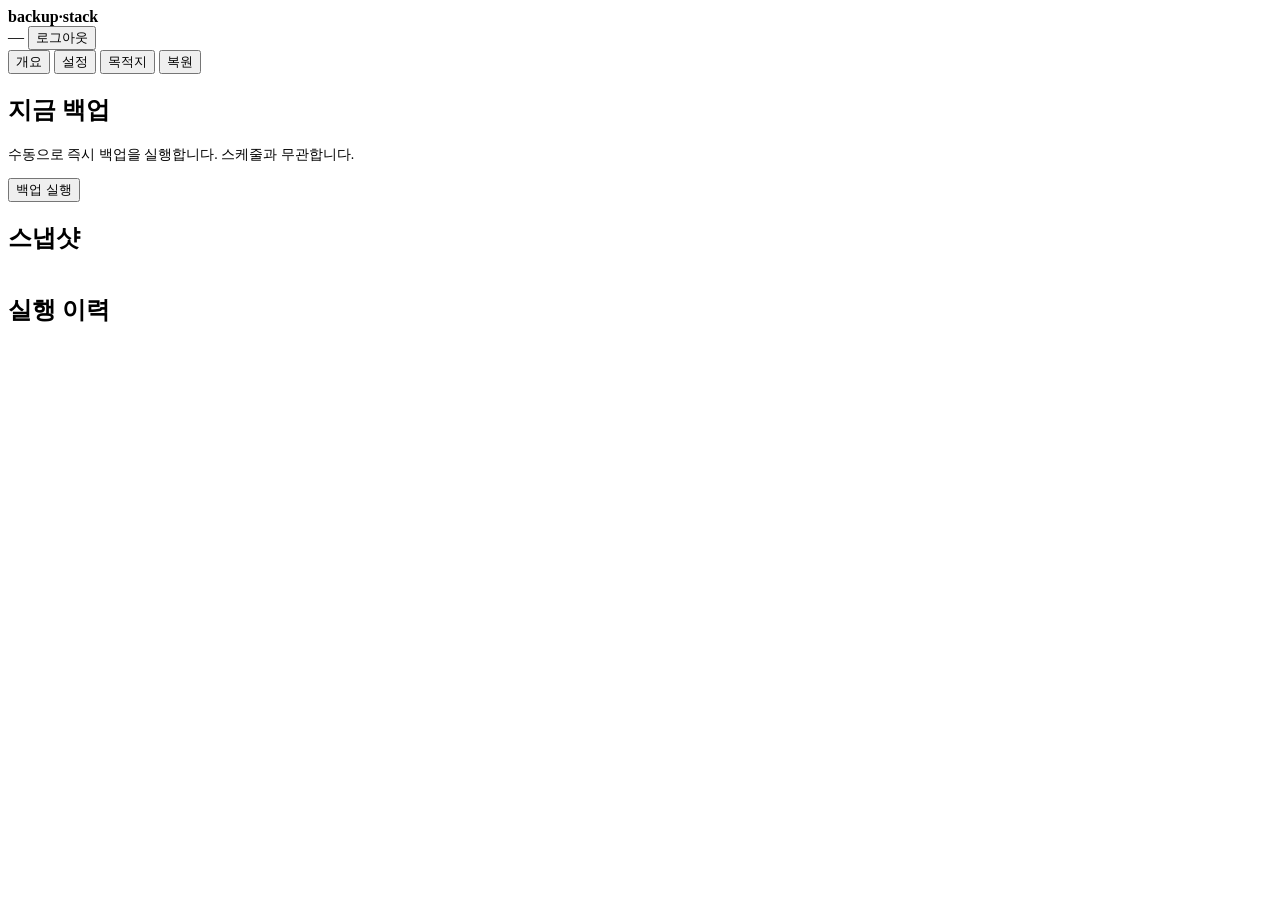
==== engine/web/ui/index.html @ 56eef5b8 "chore(ui): 캐시버스트 스탬프 ui-2026-06-08a" ====
<!doctype html>
<html lang="ko">
<head>
<meta charset="utf-8">
<meta name="viewport" content="width=device-width,initial-scale=1">
<title>backup-stack</title>
<link rel="preconnect" href="https://fonts.googleapis.com">
<link rel="preconnect" href="https://fonts.gstatic.com" crossorigin>
<link href="https://fonts.googleapis.com/css2?family=Chakra+Petch:wght@500;600;700&family=IBM+Plex+Mono:wght@400;500;600&family=Sora:wght@400;500;600&display=swap" rel="stylesheet">
<link rel="stylesheet" href="/style.css?v=20260608a">
<link rel="stylesheet" href="/vendor/xterm.css?v=20260608a">
<script src="/vendor/xterm.js?v=20260608a"></script>
<script src="/vendor/xterm-addon-fit.js?v=20260608a"></script>
</head>
<body>
<div id="app">
  <header class="topbar">
    <div class="brand"><span class="mark"></span><b>backup<span>·</span>stack</b></div>
    <span class="chip" id="host">—</span>
    <span class="chip" id="build" title="UI 빌드 버전"></span>
    <span class="spacer"></span>
    <button id="logout" class="btn-ghost">로그아웃</button>
  </header>

  <main>
    <section class="strip" id="strip"></section>

    <nav class="tabs" id="tabs">
      <button class="tab" data-tab="overview">개요</button>
      <button class="tab" data-tab="settings">설정</button>
      <button class="tab" data-tab="dest">목적지</button>
      <button class="tab" data-tab="restore">복원</button>
    </nav>

    <!-- 개요 -->
    <section class="tabpanel" data-panel="overview">
      <div class="card">
        <h2>지금 백업</h2>
        <p class="dim" style="margin:0 0 14px;font-size:.86rem">수동으로 즉시 백업을 실행합니다. 스케줄과 무관합니다.</p>
        <div class="row-actions" style="margin:0">
          <button id="backupNow" class="btn-primary">백업 실행</button>
          <span id="actMsg" class="msg"></span>
        </div>
      </div>
      <div class="card"><h2>스냅샷</h2><table id="snaps"></table></div>
      <div class="card"><h2>실행 이력</h2><table id="history"></table></div>
    </section>

    <!-- 설정 -->
    <section class="tabpanel" data-panel="settings" hidden>
      <div class="card">
        <h2>설정</h2>
        <div id="config"></div>
        <div class="row-actions"><button id="saveCfg" class="btn-primary">설정 저장</button><span id="cfgMsg" class="msg"></span></div>
      </div>
      <div class="card">
        <h2>백업 대상 · 제외 규칙</h2>
        <p class="dim" style="margin:0 0 12px;font-size:.86rem">백업 루트는 <code>/home</code> · <code>/var/lib/docker/volumes</code> 로 고정입니다(컨테이너 마운트 기반). 그 안에서 <b>무엇을 제외할지</b>를 아래에서 정합니다. 한 줄에 하나, 변경은 <b>다음 백업부터</b> 적용됩니다.</p>
        <textarea id="excludes" spellcheck="false" placeholder="**/cache&#10;/home/docker/jenkins/workspace"></textarea>
        <div class="row-actions"><button id="saveExcludes" class="btn-primary">제외 규칙 저장</button><span id="exMsg" class="msg"></span></div>
      </div>
    </section>

    <!-- 목적지 -->
    <section class="tabpanel" data-panel="dest" hidden>
      <div class="card">
        <h2>목적지 추가 (간편)</h2>
        <p class="dim" style="margin:0 0 12px;font-size:.86rem">WebDAV · Synology · SFTP · FTP · S3 같은 목적지를 한글 폼으로 바로 추가합니다. <b>Google Drive 등 OAuth</b>는 아래 "rclone 공식 설정"에서 추가하세요.</p>
        <div class="field"><div class="lab">이름<small>영문/숫자/_-. (REMOTE_NAME 으로 쓰는 이름)</small></div><div class="ctl"><input id="addName" type="text" placeholder="mynas" style="width:min(220px,55vw)"></div></div>
        <div class="field"><div class="lab">유형</div><div class="ctl">
          <select id="addType">
            <option value="webdav">WebDAV (Synology/Nextcloud)</option>
            <option value="sftp">SFTP (SSH)</option>
            <option value="ftp">FTP</option>
            <option value="s3">S3 호환</option>
          </select>
        </div></div>
        <div id="addFields"></div>
        <div class="row-actions"><button id="addBtn" class="btn-primary">목적지 추가</button><span id="addMsg" class="msg"></span></div>
      </div>

      <div class="card">
        <h2>rclone 공식 설정 · 설정된 목적지</h2>
        <p class="dim" style="margin:0 0 12px;font-size:.86rem"><b>Google Drive 등 OAuth</b>나 세밀한 편집은 rclone 공식 설정 화면(이 창 안 모달, 영어)에서 합니다. 추가/변경한 remote는 <b>즉시 사용 가능</b>(엔진 재시작 불필요), 활성 목적지 변경은 <code>.env</code>의 <code>REMOTE_NAME</code> 수정 후 재시작. <span class="dim">별도 포트 노출 없이 대시보드를 통해 안전하게 연결됩니다.</span></p>
        <div class="row-actions" style="margin:0">
          <button id="rgStart" class="btn-primary">rclone 설정 열기</button>
          <span id="rgMsg" class="msg"></span>
        </div>
        <div style="margin-top:18px;border-top:1px solid var(--border-soft);padding-top:16px">
          <div style="display:flex;align-items:center;gap:10px;margin-bottom:10px">
            <span class="dim" style="font-size:.72rem;letter-spacing:.12em;text-transform:uppercase">설정된 목적지</span>
            <button id="rmRefresh" class="btn-ghost" style="padding:4px 10px;font-size:.78rem">새로고침</button>
          </div>
          <table id="remoteList"></table>
        </div>
      </div>

      <div class="card">
        <h2>백업 저장 위치 (원격 경로)</h2>
        <p class="dim" style="margin:0 0 12px;font-size:.86rem">현재 원격(<code id="rpRemote">—</code>) 안에서 저장소가 위치한 경로입니다. 변경하면 기존 백업 데이터를 새 경로로 <b>이동</b>(복사→검증→전환→원본 삭제)합니다. <b>원격이 연결된 상태에서만</b> 변경할 수 있습니다.</p>
        <div class="field"><div class="lab">현재 경로</div><div class="ctl"><code id="rpPath" class="mono">—</code> <span id="rpConn" class="st" style="margin-left:8px"></span></div></div>
        <div class="row-actions" style="margin-top:6px">
          <button id="rpChange" class="btn-primary" disabled>경로 변경…</button>
          <span id="rpMsg" class="msg"></span>
        </div>
      </div>

      <div class="card">
        <h2>rclone CLI (명령 실행)</h2>
        <p class="dim" style="margin:0 0 12px;font-size:.86rem">한 줄(one-shot) 실행입니다. 조회: <code>listremotes</code> · <code>lsd gdrive:</code> · <code>about gdrive:</code>. 설정은 <b>대화형 마법사 대신 한 줄 명령</b>으로: <code>config create 이름 webdav url=… user=… pass=…</code> · <code>config update</code> · <code>config delete 이름</code> · <code>config show</code> · <code>config redacted</code>. <span style="color:var(--fail)">대화형 <code>config</code>(단계 선택식)·삭제/전송류는 불가</span> — 그건 위 "목적지 추가" 폼이나 "rclone 설정 열기"(GUI)를 쓰세요.</p>
        <div class="cli-row">
          <span class="cli-prompt">rclone</span>
          <input id="cliInput" type="text" placeholder="lsd gdrive:" spellcheck="false" autocomplete="off">
          <button id="cliRun" class="btn-primary">실행</button>
        </div>
        <div class="cli-quick" id="cliQuick">
          <button data-cmd="listremotes">listremotes</button>
          <button data-cmd="config redacted">config redacted</button>
          <button data-cmd="version">version</button>
        </div>
        <pre id="cliOut" class="cli-out" hidden></pre>
        <div style="margin-top:16px;border-top:1px solid var(--border-soft);padding-top:14px">
          <p class="dim" style="margin:0 0 10px;font-size:.86rem"><b>대화형 터미널</b>: 단계 선택식 <code>rclone config</code> 마법사를 브라우저 터미널에서 그대로 진행합니다.</p>
          <button id="termBtn" class="btn-primary">대화형 터미널 열기</button>
        </div>
      </div>
    </section>

    <!-- 복원 -->
    <section class="tabpanel" data-panel="restore" hidden>
      <div class="card">
        <h2>복원</h2>
        <p class="dim" style="margin:0 0 14px;font-size:.86rem">선택한 스냅샷의 파일을 <code>/restore-out</code>(안전한 임시 영역)으로 복원합니다. 라이브 데이터는 절대 덮어쓰지 않습니다.</p>
        <div class="field"><div class="lab">스냅샷</div><div class="ctl"><select id="rsnap"></select></div></div>
        <div class="field"><div class="lab">경로 (선택)<small>비우면 전체 · 쉼표로 여러 개 · 예: /home/docker/gitea</small></div><div class="ctl"><input id="rpaths" type="text" placeholder="/home/docker/…" style="width:min(280px,60vw)"><button id="browseBtn" type="button" class="btn-ghost" style="margin-left:8px">경로 선택…</button></div></div>
        <div class="field"><div class="lab">관리자 비밀번호<small>위험 작업 재확인</small></div><div class="ctl"><input id="rpass" type="password" placeholder="••••••••" style="width:180px"></div></div>
        <div class="row-actions">
          <button id="restoreBtn" class="btn-primary">복원 실행</button>
          <button id="rdl" class="btn-ghost" style="display:none">결과 다운로드 (.tar.gz)</button>
          <span id="rmsg" class="msg"></span>
        </div>
      </div>
    </section>
  </main>

  <div id="termModal" class="modal" hidden>
    <div class="modal-box">
      <div class="modal-head">
        <b>rclone 터미널</b>
        <span class="dim" style="font-size:.8rem">대화형 config · 30분 후 자동 종료</span>
        <span class="spacer"></span>
        <button id="termClose" class="btn-primary">닫기</button>
      </div>
      <div id="termHost" style="flex:1;background:#000;padding:8px 10px;overflow:hidden"></div>
      <div class="term-input">
        <input id="termInput" type="text" autocomplete="off" spellcheck="false"
               placeholder="답을 입력하고 전송 (예: n / y / 1 / 이름)  ·  빈칸+전송 = Enter(기본값)">
        <button id="termSendBtn" class="btn-primary">전송</button>
      </div>
      <div class="term-hint dim">입력칸은 보조용입니다. 터미널을 직접 클릭해 타이핑해도 됩니다. 전송하면 줄 끝에 Enter가 자동으로 들어갑니다.</div>
    </div>
  </div>

  <div id="browseModal" class="modal" hidden>
    <div class="modal-box" style="height:min(80vh,760px)">
      <div class="modal-head">
        <b>복원 경로 선택</b>
        <span class="dim" id="brSnap" style="font-size:.8rem"></span>
        <span class="spacer"></span>
        <button id="brCancel" class="btn-ghost">취소</button>
        <button id="brConfirm" class="btn-primary">확인</button>
      </div>
      <div class="br-crumb" id="brCrumb"></div>
      <div class="br-list" id="brList"></div>
      <div class="br-sel" id="brSel"></div>
    </div>
  </div>

  <div id="remoteModal" class="modal" hidden>
    <div class="modal-box" style="height:min(80vh,760px)">
      <div class="modal-head">
        <b>백업 저장 위치 변경</b>
        <span class="dim" id="rmRemoteLbl" style="font-size:.8rem"></span>
        <span class="spacer"></span>
        <button id="rmCancel" class="btn-ghost">취소</button>
      </div>

      <div id="rmBrowse">
        <div class="br-crumb" id="rmCrumb"></div>
        <div class="br-list" id="rmList"></div>
        <div class="rm-bar">
          <input id="rmNewName" type="text" placeholder="새 폴더 이름(선택)" spellcheck="false" autocomplete="off">
          <button id="rmMkPath" class="btn-ghost">하위 경로로 추가</button>
          <span class="spacer"></span>
          <span class="dim" style="font-size:.82rem">대상:</span>
          <code id="rmTarget" class="mono">—</code>
          <button id="rmNext" class="btn-primary">이 위치로 변경</button>
        </div>
      </div>

      <div id="rmConfirmStep" hidden>
        <div class="rm-confirm">
          <p>현재 <code id="rmcFrom" class="mono"></code> → <code id="rmcTo" class="mono"></code> 로 이동합니다.</p>
          <p class="dim" style="font-size:.85rem">복사·검증 후 원본은 삭제됩니다. 진행하려면 관리자 비밀번호와 <code>MIGRATE</code>를 입력하세요.</p>
          <div class="field"><div class="lab">관리자 비밀번호</div><div class="ctl"><input id="rmcPass" type="password" placeholder="••••••••" style="width:180px"></div></div>
          <div class="field"><div class="lab">확인 문구<small>대문자 MIGRATE</small></div><div class="ctl"><input id="rmcPhrase" type="text" placeholder="MIGRATE" autocomplete="off" style="width:180px"></div></div>
          <div class="row-actions"><button id="rmcBack" class="btn-ghost">뒤로</button><button id="rmcStart" class="btn-primary">이동 시작</button><span id="rmcMsg" class="msg"></span></div>
        </div>
      </div>

      <div id="rmProgress" hidden>
        <div class="mp">
          <div class="mp-phase" id="mpPhase">준비 중…</div>
          <div class="mp-bar"><div class="mp-fill" id="mpFill"></div></div>
          <pre class="mp-stats" id="mpStats"></pre>
          <div class="mp-err" id="mpErr" hidden></div>
          <div class="row-actions"><button id="mpClose" class="btn-primary" hidden>닫기</button></div>
        </div>
      </div>
    </div>
  </div>

  <div id="rgModal" class="modal" hidden>
    <div class="modal-box">
      <div class="modal-head">
        <b>rclone 설정</b>
        <span class="dim" id="rgModalNote" style="font-size:.8rem"></span>
        <span class="spacer"></span>
        <button id="rgReload" class="btn-ghost">새로고침</button>
        <button id="rgClose" class="btn-primary">닫기</button>
      </div>
      <div id="rgLoading" class="modal-loading">설정 화면 기동 중… (처음 실행은 자산 다운로드로 수십 초 걸릴 수 있습니다)</div>
      <iframe id="rgFrame" title="rclone config" hidden></iframe>
    </div>
  </div>
</div>
<script src="/app.js?v=20260608a"></script>
</body>
</html>
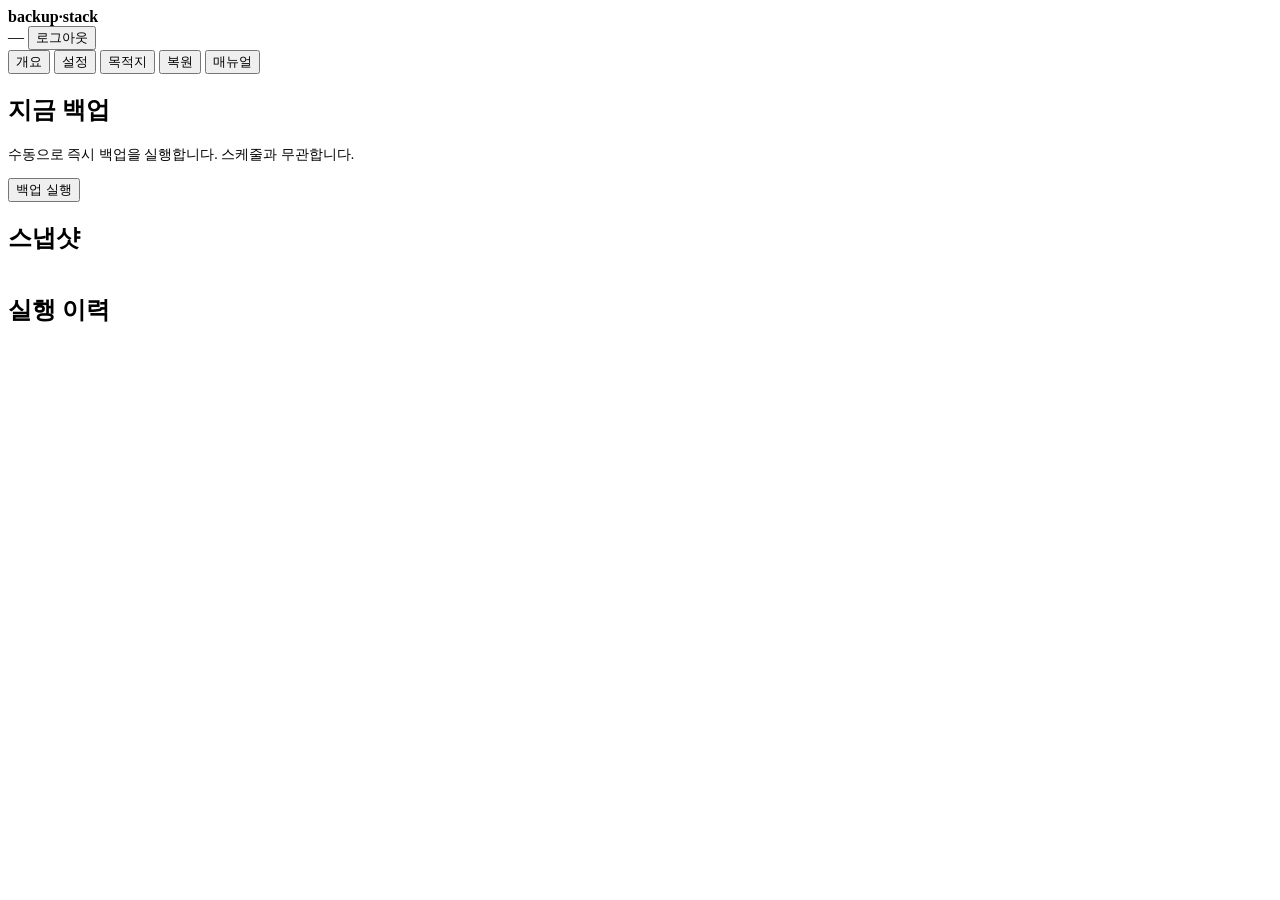
==== commit 00f39f21: "feat(ui): 매뉴얼 탭 + 전체 기능 가이드(정적 HTML)" ====
--- a/engine/web/ui/index.html
+++ b/engine/web/ui/index.html
@@ -7,10 +7,10 @@
 <link rel="preconnect" href="https://fonts.googleapis.com">
 <link rel="preconnect" href="https://fonts.gstatic.com" crossorigin>
 <link href="https://fonts.googleapis.com/css2?family=Chakra+Petch:wght@500;600;700&family=IBM+Plex+Mono:wght@400;500;600&family=Sora:wght@400;500;600&display=swap" rel="stylesheet">
-<link rel="stylesheet" href="/style.css?v=20260608a">
-<link rel="stylesheet" href="/vendor/xterm.css?v=20260608a">
-<script src="/vendor/xterm.js?v=20260608a"></script>
-<script src="/vendor/xterm-addon-fit.js?v=20260608a"></script>
+<link rel="stylesheet" href="/style.css?v=20260609a">
+<link rel="stylesheet" href="/vendor/xterm.css?v=20260609a">
+<script src="/vendor/xterm.js?v=20260609a"></script>
+<script src="/vendor/xterm-addon-fit.js?v=20260609a"></script>
 </head>
 <body>
 <div id="app">
@@ -30,6 +30,7 @@
       <button class="tab" data-tab="settings">설정</button>
       <button class="tab" data-tab="dest">목적지</button>
       <button class="tab" data-tab="restore">복원</button>
+      <button class="tab" data-tab="manual">매뉴얼</button>
     </nav>
 
     <!-- 개요 -->
@@ -58,6 +59,27 @@
         <p class="dim" style="margin:0 0 12px;font-size:.86rem">백업 루트는 <code>/home</code> · <code>/var/lib/docker/volumes</code> 로 고정입니다(컨테이너 마운트 기반). 그 안에서 <b>무엇을 제외할지</b>를 아래에서 정합니다. 한 줄에 하나, 변경은 <b>다음 백업부터</b> 적용됩니다.</p>
         <textarea id="excludes" spellcheck="false" placeholder="**/cache&#10;/home/docker/jenkins/workspace"></textarea>
         <div class="row-actions"><button id="saveExcludes" class="btn-primary">제외 규칙 저장</button><span id="exMsg" class="msg"></span></div>
+      </div>
+      <div class="card">
+        <h2>백업 대상 경로 · 데이터베이스</h2>
+        <p class="dim" style="margin:0 0 12px;font-size:.86rem">백업할 소스 경로입니다. <code>/var/lib/docker/volumes</code>는 항상 포함됩니다. 여러 경로는 공백으로 구분하세요.</p>
+        <div class="field"><div class="lab">소스 경로<small>기본 /home</small></div><div class="ctl"><input id="srcPaths" type="text" placeholder="/home" spellcheck="false" autocomplete="off" style="width:min(360px,65vw)"></div></div>
+        <div class="row-actions"><button id="saveSrc" class="btn-primary">소스 경로 저장</button><span id="srcMsg" class="msg"></span></div>
+        <div style="margin-top:18px;border-top:1px solid var(--border-soft);padding-top:14px">
+          <div style="display:flex;align-items:center;gap:10px;margin-bottom:8px">
+            <span class="dim" style="font-size:.72rem;letter-spacing:.12em;text-transform:uppercase">데이터베이스 덤프 작업</span>
+            <span id="dbDefaults" class="st" style="display:none">기본값(미저장)</span>
+          </div>
+          <p class="dim" style="margin:0 0 10px;font-size:.82rem">덤프할 DB를 추가/삭제합니다. 컨테이너가 없거나 멈춰 있으면 자동으로 건너뜁니다. 데이터 경로는 덤프 성공 시 원본 이중 백업을 막기 위해 제외됩니다(비우면 제외 안 함). 인증정보는 <code>secrets/db-creds.env</code>에서 관리합니다. <b>모두 삭제하면 DB 덤프를 건너뜁니다.</b></p>
+          <table id="dbTable" class="db-table"></table>
+          <div class="row-actions" style="margin-top:10px"><button id="dbAdd" class="btn-ghost">DB 추가</button><button id="dbSave" class="btn-primary">DB 작업 저장</button><span id="dbMsg" class="msg"></span></div>
+        </div>
+      </div>
+      <div class="card">
+        <h2>알림 (Discord/Slack webhook)</h2>
+        <p class="dim" style="margin:0 0 12px;font-size:.86rem">백업 성공/실패 시 이 webhook으로 알림을 보냅니다. Discord·Slack 호환. <b>비우고 저장하면 알림이 꺼집니다.</b> <span class="dim">(<code>/secrets/discord-webhook</code> 파일이 있으면 그게 우선합니다.)</span></p>
+        <div class="field"><div class="lab">Webhook URL</div><div class="ctl"><input id="alertUrl" type="text" placeholder="https://discord.com/api/webhooks/…" spellcheck="false" autocomplete="off" style="width:min(420px,70vw)"></div></div>
+        <div class="row-actions"><button id="alertSave" class="btn-primary">저장</button><button id="alertTest" class="btn-ghost">테스트 전송</button><span id="alertMsg" class="msg"></span></div>
       </div>
     </section>
 
@@ -81,7 +103,7 @@
 
       <div class="card">
         <h2>rclone 공식 설정 · 설정된 목적지</h2>
-        <p class="dim" style="margin:0 0 12px;font-size:.86rem"><b>Google Drive 등 OAuth</b>나 세밀한 편집은 rclone 공식 설정 화면(이 창 안 모달, 영어)에서 합니다. 추가/변경한 remote는 <b>즉시 사용 가능</b>(엔진 재시작 불필요), 활성 목적지 변경은 <code>.env</code>의 <code>REMOTE_NAME</code> 수정 후 재시작. <span class="dim">별도 포트 노출 없이 대시보드를 통해 안전하게 연결됩니다.</span></p>
+        <p class="dim" style="margin:0 0 12px;font-size:.86rem"><b>Google Drive 등 OAuth</b>나 세밀한 편집은 rclone 공식 설정 화면(이 창 안 모달, 영어)에서 합니다. 추가/변경한 remote는 <b>즉시 사용 가능</b>(엔진 재시작 불필요), 활성 목적지(원격) 변경은 아래 "백업 저장 위치" 카드의 <b>원격 전환</b>으로(재시작 불필요). <span class="dim">별도 포트 노출 없이 대시보드를 통해 안전하게 연결됩니다.</span></p>
         <div class="row-actions" style="margin:0">
           <button id="rgStart" class="btn-primary">rclone 설정 열기</button>
           <span id="rgMsg" class="msg"></span>
@@ -103,6 +125,7 @@
           <button id="rpChange" class="btn-primary" disabled>경로 변경…</button>
           <span id="rpMsg" class="msg"></span>
         </div>
+        <div class="field" style="margin-top:14px;border-top:1px solid var(--border-soft);padding-top:14px"><div class="lab">원격 전환<small>다른 목적지로 전환 · 경로는 현재 유지</small></div><div class="ctl"><select id="remoteSel" style="min-width:160px"></select><button id="remoteSwitchBtn" class="btn-ghost" style="margin-left:8px" disabled>원격 전환…</button></div></div>
       </div>
 
       <div class="card">
@@ -139,6 +162,82 @@
           <button id="rdl" class="btn-ghost" style="display:none">결과 다운로드 (.tar.gz)</button>
           <span id="rmsg" class="msg"></span>
         </div>
+      </div>
+    </section>
+
+    <!-- 매뉴얼 -->
+    <section class="tabpanel" data-panel="manual" hidden>
+      <div class="card manual">
+        <h2>1. 시작하기 (최초 설정)</h2>
+        <p class="dim">서버에 처음 올릴 때 필요한 것들입니다. 자세한 절차는 저장소 README를 참고하세요.</p>
+        <ul>
+          <li><code>.env</code> — <code>REMOTE_NAME</code>(rclone 원격 이름), <code>HOST_TAG</code>(이 서버 식별자) 설정. <b>서버마다 HOST_TAG는 다르게</b> 주세요(아래 6번 참고).</li>
+          <li><code>rclone/rclone.conf</code> — 백업을 보낼 원격(Google Drive 등). "목적지" 탭에서 추가/편집할 수 있습니다.</li>
+          <li><code>secrets/repo-pass</code> — restic 저장소 암호. <b>이 파일만으로 관리</b>하며 UI엔 절대 노출되지 않습니다.</li>
+          <li>최초 저장소 생성은 <code>ALLOW_REPO_INIT=true</code>로 한 번 init 후 되돌리는 것을 권장합니다.</li>
+        </ul>
+        <div class="manual-warn">⚠️ <b>repo-pass를 잃어버리면 백업을 영구히 복구할 수 없습니다.</b> 안전한 곳에 따로 보관하세요.</div>
+      </div>
+
+      <div class="card manual">
+        <h2>2. 개요 탭</h2>
+        <ul>
+          <li><b>지금 백업</b> — 스케줄과 무관하게 수동으로 즉시 백업을 실행합니다.</li>
+          <li><b>스냅샷</b> — 원격 저장소의 백업 시점 목록(restic 스냅샷). 처음 조회는 원격 왕복으로 수 초~십수 초 걸릴 수 있습니다.</li>
+          <li><b>실행 이력</b> — 최근 백업/검증 실행 결과·로그.</li>
+        </ul>
+      </div>
+
+      <div class="card manual">
+        <h2>3. 설정 탭</h2>
+        <ul>
+          <li><b>보존 일수</b>(KEEP_DAILY) — 최근 N일치 스냅샷 유지(나머지는 forget+prune).</li>
+          <li><b>업로드 제한</b> — KB/s, 0=무제한.</li>
+          <li><b>백업/무결성 스케줄</b> — cron(분 시 일 월 요일, KST). 자동 스케줄러 토글로 on/off.</li>
+          <li><b>DB 일관성 백업</b> — 켜면 백업 전에 DB를 덤프합니다.</li>
+          <li><b>제외 규칙</b> — restic 제외 패턴(한 줄에 하나). 다음 백업부터 적용.</li>
+          <li><b>백업 대상 경로 · DB</b> — 소스 경로(기본 <code>/home</code>, <code>/var/lib/docker/volumes</code>는 항상 포함)와 DB 덤프 작업 목록(추가·삭제·on/off).</li>
+          <li><b>알림 (webhook)</b> — Discord/Slack 호환 URL. "테스트 전송"으로 즉시 확인. 비우고 저장하면 알림 끔.</li>
+        </ul>
+      </div>
+
+      <div class="card manual">
+        <h2>4. 목적지 탭 (백업을 어디로 보낼지)</h2>
+        <ul>
+          <li><b>목적지 추가(간편)</b> — WebDAV·SFTP·FTP·S3를 한글 폼으로 추가.</li>
+          <li><b>rclone 공식 설정</b> — Google Drive 등 OAuth는 "rclone 설정 열기"(GUI) 또는 "대화형 터미널"에서. CLI로 한 줄 명령도 가능.</li>
+          <li><b>백업 저장 위치 — 경로 변경</b> — 현재 원격 안에서 저장소 경로를 바꿉니다. 기존 데이터를 새 경로로 <b>이동</b>(복사→검증→전환→원본 삭제)합니다.</li>
+          <li><b>백업 저장 위치 — 원격 전환</b> — 다른 원격으로 전환(경로는 유지). 대상이 비어 있으면 <b>이동</b>, 대상에 이미 저장소가 있으면 <b>채택</b>(이동 없이 그 저장소로 전환, 원본 유지). 시작 전 어느 쪽인지 표시됩니다.</li>
+        </ul>
+      </div>
+
+      <div class="card manual">
+        <h2>5. 복원 탭</h2>
+        <ul>
+          <li>스냅샷을 고르고, "경로 선택…"으로 복원할 폴더를 모달에서 탐색·선택합니다(비우면 전체).</li>
+          <li>관리자 비밀번호 재확인 후 실행. 결과는 <code>/restore-out</code>(안전한 임시 영역)으로 복원되며 <b>라이브 데이터는 절대 덮어쓰지 않습니다.</b></li>
+          <li>"결과 다운로드(.tar.gz)"로 복원물을 내려받을 수 있습니다.</li>
+        </ul>
+      </div>
+
+      <div class="card manual">
+        <h2>6. 멀티 서버 운영</h2>
+        <p class="dim">여러 서버에서 같은 원격으로 백업할 때.</p>
+        <ul>
+          <li><b>서버별 자동 분리</b> — 저장소 경로 기본값은 <code>원격:backups/&lt;HOST_TAG&gt;</code>. 서버마다 HOST_TAG만 다르게 주면 <b>완전히 별개의 저장소</b>가 됩니다(권장).</li>
+          <li><b>같은 경로 공유</b> — 일부러 같은 경로를 쓰면 한 저장소를 공유합니다. 스냅샷은 host 태그로 구분되고 전역 중복제거가 되지만, 모든 서버가 같은 repo-pass를 써야 하고 <code>prune</code> 배타 잠금 때문에 스케줄을 겹치지 않게 해야 합니다.</li>
+          <li>DB 없는 서버는 "DB 작업"을 빈 목록으로 저장하면 DB 단계를 건너뜁니다.</li>
+        </ul>
+      </div>
+
+      <div class="card manual">
+        <h2>7. 안전 · 주의사항</h2>
+        <ul>
+          <li><b>repo-pass 분실 = 복구 불가.</b> 별도 백업 필수.</li>
+          <li><b>마이그레이션 안전</b> — 경로/원격 전환은 복사·검증을 통과하기 전에는 절대 활성 경로를 바꾸거나 원본을 삭제하지 않습니다. 중간 실패 시 원본이 그대로 활성 상태로 남습니다.</li>
+          <li><b>동시 실행 차단</b> — 백업·복원·마이그레이션은 하나만 실행되도록 게이트로 직렬화됩니다.</li>
+          <li><b>자격증명 비노출</b> — repo-pass·DB 비밀번호·rclone 토큰은 파일(secrets/rclone.conf)에서만 관리하며 UI에 표시되지 않습니다(알림 webhook·관리자 비번 제외).</li>
+        </ul>
       </div>
     </section>
   </main>
@@ -200,8 +299,9 @@
 
       <div id="rmConfirmStep" hidden>
         <div class="rm-confirm">
-          <p>현재 <code id="rmcFrom" class="mono"></code> → <code id="rmcTo" class="mono"></code> 로 이동합니다.</p>
-          <p class="dim" style="font-size:.85rem">복사·검증 후 원본은 삭제됩니다. 진행하려면 관리자 비밀번호와 <code>MIGRATE</code>를 입력하세요.</p>
+          <p>현재 <code id="rmcFrom" class="mono"></code> → <code id="rmcTo" class="mono"></code></p>
+          <p id="rmcMode" class="dim" style="font-size:.85rem"></p>
+          <p class="dim" style="font-size:.85rem">진행하려면 관리자 비밀번호와 <code>MIGRATE</code>를 입력하세요.</p>
           <div class="field"><div class="lab">관리자 비밀번호</div><div class="ctl"><input id="rmcPass" type="password" placeholder="••••••••" style="width:180px"></div></div>
           <div class="field"><div class="lab">확인 문구<small>대문자 MIGRATE</small></div><div class="ctl"><input id="rmcPhrase" type="text" placeholder="MIGRATE" autocomplete="off" style="width:180px"></div></div>
           <div class="row-actions"><button id="rmcBack" class="btn-ghost">뒤로</button><button id="rmcStart" class="btn-primary">이동 시작</button><span id="rmcMsg" class="msg"></span></div>
@@ -234,6 +334,6 @@
     </div>
   </div>
 </div>
-<script src="/app.js?v=20260608a"></script>
+<script src="/app.js?v=20260609a"></script>
 </body>
 </html>
